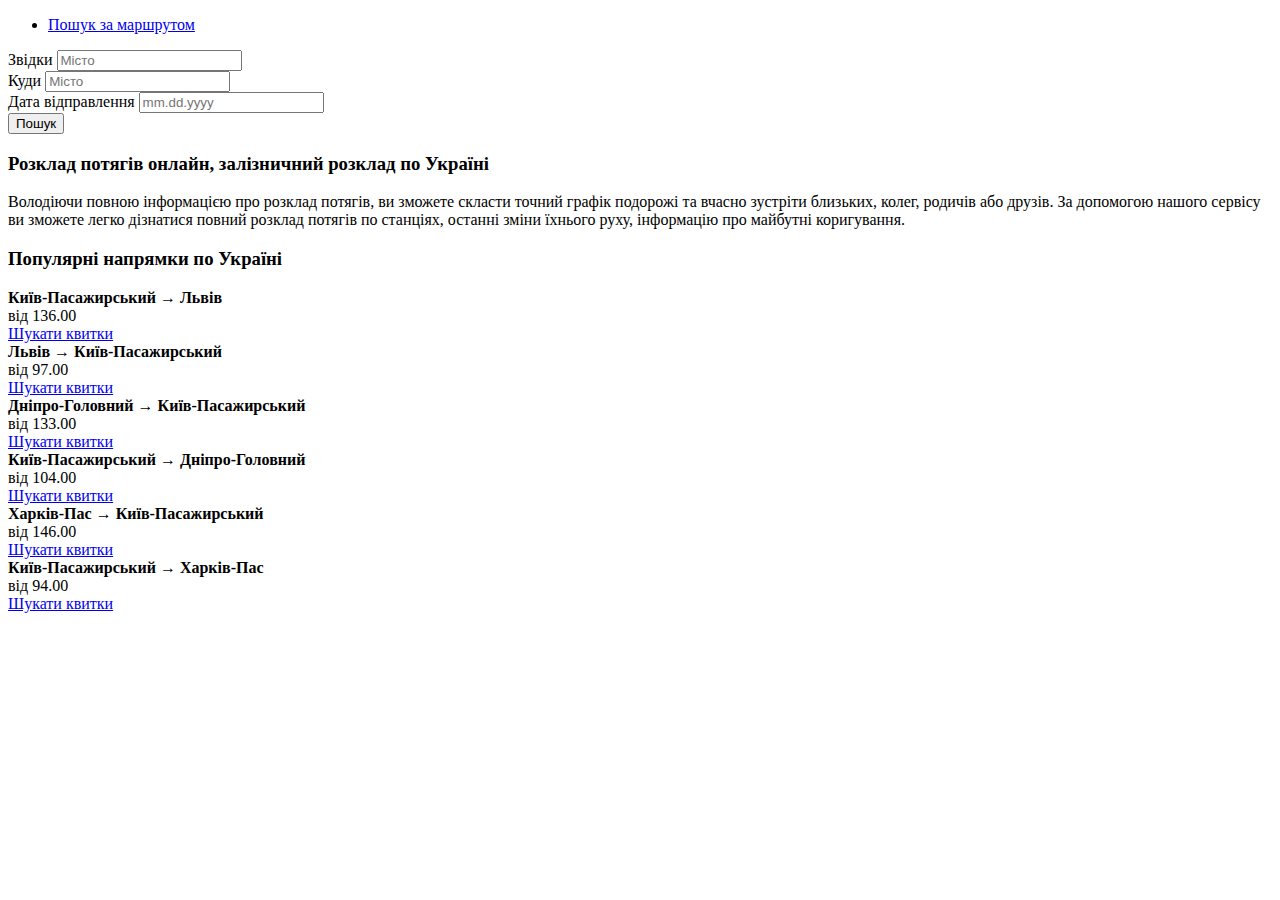
==== src/main/resources/templates/admin.html @ 5cf487e2 "added and connected admin page to java" ====
<!DOCTYPE html>
<html lang="en" xmlns:th="http://www.thymeleaf.org">
  <head>
  <title>ADMIN: Розклад поїздів, залізничний розклад онлайн — наявність, ціни та місця</title>
  <meta name="description" content="Розклад поїздів онлайн! Не втомлюйте себе дзвінками у довідкові залізничних вокзалів, тепер отримати необхідну інформацію можна за допомогою нашого сервісу розкладу поїздів не виходячи з дому." />
  <meta http-equiv="Content-Type" content="text/html; charset=utf-8" />
  <meta name="viewport" content="width=device-width, initial-scale=1.0, maximum-scale=1" />
      <link rel="stylesheet" th:href="@{/css/2.css}">
      <link rel="stylesheet" th:href="@{/css/search.css}">
      <link rel="stylesheet" th:href="@{/css/main.css}">
</head>

  <body data-app class="theme-default">

<main>
    <div class="page-wrapper bg-img-1 p-t-165 p-b-100">
        <div class="wrapper wrapper--w720">
            <div class="card card-3">
                <div class="card-body">
                    <ul class="tab-list">
                        <li class="tab-list__item active">
                            <a class="tab-list__link" href="#tab1" data-toggle="tab">Пошук за маршрутом</a>
                        </li>
                    </ul>
                    <div class="tab-content">
                        <div class="tab-pane active" id="tab1">
                            <form method="POST" action="#">
                                <div class="input-group">
                                    <label class="label">Звідки</label>
                                    <input class="input--style-1" type="text" name="address" placeholder="Місто" required="required">
                                </div>
                                <div class="input-group">
                                    <label class="label">Куди</label>
                                    <input class="input--style-1" type="text" name="address" placeholder="Місто" required="required">
                                </div>
                                <div class="input-group">
                                    <label class="label">Дата відправлення</label>
                                    <input class="input--style-1" type="text" name="check-in" placeholder="mm.dd.yyyy" required="required">
                                </div>
                                <button class="btn-submit" type="submit">Пошук</button>
                            </form>
                        </div>
                    </div>
                </div>
            </div>
        </div>


  <div class="container">
    <div class="row">
      <div class="breadcrumbs col-24 mb-3">  

</div><div class="content-block col-24 col-xl-18 ml-auto mr-auto mb-3">  <h3 class="h2 mb-2">
    Розклад потягів онлайн, залізничний розклад по Україні  </h3>


  <div class="block f-top-left f--column pt-1 pb-1 pl-2 pr-2 app-static-wrapper">
    
    <div class="typography">
              Володіючи повною інформацією про розклад потягів, ви зможете скласти точний графік подорожі та вчасно зустріти близьких, колег, родичів або друзів. За допомогою нашого сервісу ви зможете легко дізнатися повний розклад потягів по станціях, останні зміни їхнього руху, інформацію про майбутні коригування.                          <p></p>
          </div>
  </div>
</div><div class="popular-directions-around-country col-24 col-xl-18 ml-auto mr-auto mb-1">  <h3 class="mb-2">Популярні напрямки по Україні</h3>

  <div class="row">
          <div class="col-24 col-m-12">
        <div class="block pt-2 pb-2 pl-3 pr-3 mb-2">
          <div class="row mb-1">
            <div class="col">
              <strong>Київ-Пасажирський → Львів</strong>
            </div>

                          <div class="col-auto t-price color17">
                від 136.00 <svg xmlns="http://www.w3.org/2000/svg" width="12" height="12" class="t-price__icon"><use xlink:href="#UAH--sprite" /></svg>              </div>
                      </div>

          <a href="https://gd.tickets.ua/railwaytracker/preloader/2200001-2218000/04.10.2022" target="_blank" class="t-btn _as-link">Шукати квитки</a>
        </div>
      </div>
          <div class="col-24 col-m-12">
        <div class="block pt-2 pb-2 pl-3 pr-3 mb-2">
          <div class="row mb-1">
            <div class="col">
              <strong>Львів → Київ-Пасажирський</strong>
            </div>

                          <div class="col-auto t-price color17">
                від 97.00 <svg xmlns="http://www.w3.org/2000/svg" width="12" height="12" class="t-price__icon"><use xlink:href="#UAH--sprite" /></svg>              </div>
                      </div>

          <a href="https://gd.tickets.ua/railwaytracker/preloader/2218000-2200001/04.10.2022" target="_blank" class="t-btn _as-link">Шукати квитки</a>
        </div>
      </div>
          <div class="col-24 col-m-12">
        <div class="block pt-2 pb-2 pl-3 pr-3 mb-2">
          <div class="row mb-1">
            <div class="col">
              <strong>Дніпро-Головний → Київ-Пасажирський</strong>
            </div>

                          <div class="col-auto t-price color17">
                від 133.00 <svg xmlns="http://www.w3.org/2000/svg" width="12" height="12" class="t-price__icon"><use xlink:href="#UAH--sprite" /></svg>              </div>
                      </div>

          <a href="https://gd.tickets.ua/railwaytracker/preloader/2210700-2200001/04.10.2022" target="_blank" class="t-btn _as-link">Шукати квитки</a>
        </div>
      </div>
          <div class="col-24 col-m-12">
        <div class="block pt-2 pb-2 pl-3 pr-3 mb-2">
          <div class="row mb-1">
            <div class="col">
              <strong>Київ-Пасажирський → Дніпро-Головний</strong>
            </div>

                          <div class="col-auto t-price color17">
                від 104.00 <svg xmlns="http://www.w3.org/2000/svg" width="12" height="12" class="t-price__icon"><use xlink:href="#UAH--sprite" /></svg>              </div>
                      </div>

          <a href="https://gd.tickets.ua/railwaytracker/preloader/2200001-2210700/04.10.2022" target="_blank" class="t-btn _as-link">Шукати квитки</a>
        </div>
      </div>
          <div class="col-24 col-m-12">
        <div class="block pt-2 pb-2 pl-3 pr-3 mb-2">
          <div class="row mb-1">
            <div class="col">
              <strong>Харків-Пас → Київ-Пасажирський</strong>
            </div>

                          <div class="col-auto t-price color17">
                від 146.00 <svg xmlns="http://www.w3.org/2000/svg" width="12" height="12" class="t-price__icon"><use xlink:href="#UAH--sprite" /></svg>              </div>
                      </div>

          <a href="https://gd.tickets.ua/railwaytracker/preloader/2204001-2200001/04.10.2022" target="_blank" class="t-btn _as-link">Шукати квитки</a>
        </div>
      </div>
          <div class="col-24 col-m-12">
        <div class="block pt-2 pb-2 pl-3 pr-3 mb-2">
          <div class="row mb-1">
            <div class="col">
              <strong>Київ-Пасажирський → Харків-Пас</strong>
            </div>

                          <div class="col-auto t-price color17">
                від 94.00 <svg xmlns="http://www.w3.org/2000/svg" width="12" height="12" class="t-price__icon"><use xlink:href="#UAH--sprite" /></svg>              </div>
                      </div>

          <a href="https://gd.tickets.ua/railwaytracker/preloader/2200001-2204001/04.10.2022" target="_blank" class="t-btn _as-link">Шукати квитки</a>
        </div>
      </div>
      </div>
</div>   </div>
  </div></div>
 
</main>
    

    
<script src="js/extention/choices.js"></script>
<script>
  const choices = new Choices('[data-trigger]',
  {
    searchEnabled: false,
    itemSelectText: '',
  });

</script>
<script src="js/extention/flatpickr.js"></script>
<script>
  flatpickr(".datepicker",
  {
    dateFormat: "m/d/y"
  });
  var btnTypes = document.querySelectorAll('.travel-type-wrap .item')
  for (let i = 0; i < btnTypes.length; i++)
  {
    btnTypes[i].addEventListener('click', function()
    {
      for (let i = 0; i < btnTypes.length; i++)
      {
        btnTypes[i].classList.remove('active')
      }
      btnTypes[i].classList.add('active')
    })
  }

</script>
      </body>
</html>
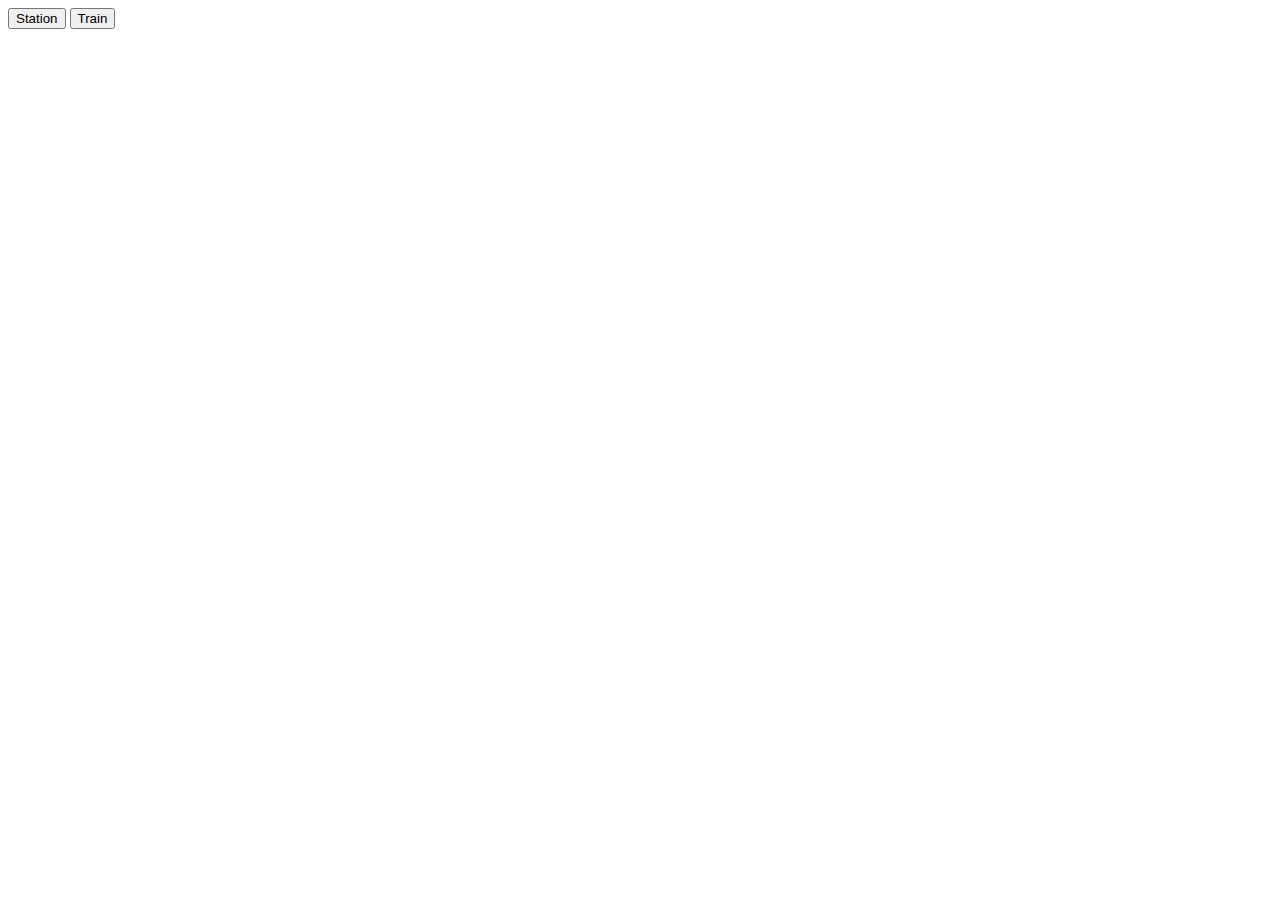
==== commit 31f9d4fa: "user view update, add admin/train" ====
--- a/src/main/resources/templates/admin.html
+++ b/src/main/resources/templates/admin.html
@@ -1,188 +1,13 @@
 <!DOCTYPE html>
-<html lang="en" xmlns:th="http://www.thymeleaf.org">
-  <head>
-  <title>ADMIN: Розклад поїздів, залізничний розклад онлайн — наявність, ціни та місця</title>
-  <meta name="description" content="Розклад поїздів онлайн! Не втомлюйте себе дзвінками у довідкові залізничних вокзалів, тепер отримати необхідну інформацію можна за допомогою нашого сервісу розкладу поїздів не виходячи з дому." />
-  <meta http-equiv="Content-Type" content="text/html; charset=utf-8" />
-  <meta name="viewport" content="width=device-width, initial-scale=1.0, maximum-scale=1" />
-      <link rel="stylesheet" th:href="@{/css/2.css}">
-      <link rel="stylesheet" th:href="@{/css/search.css}">
-      <link rel="stylesheet" th:href="@{/css/main.css}">
+<html lang="en">
+<head>
+    <meta charset="UTF-8">
+    <title>Admin</title>
 </head>
-
-  <body data-app class="theme-default">
-
-<main>
-    <div class="page-wrapper bg-img-1 p-t-165 p-b-100">
-        <div class="wrapper wrapper--w720">
-            <div class="card card-3">
-                <div class="card-body">
-                    <ul class="tab-list">
-                        <li class="tab-list__item active">
-                            <a class="tab-list__link" href="#tab1" data-toggle="tab">Пошук за маршрутом</a>
-                        </li>
-                    </ul>
-                    <div class="tab-content">
-                        <div class="tab-pane active" id="tab1">
-                            <form method="POST" action="#">
-                                <div class="input-group">
-                                    <label class="label">Звідки</label>
-                                    <input class="input--style-1" type="text" name="address" placeholder="Місто" required="required">
-                                </div>
-                                <div class="input-group">
-                                    <label class="label">Куди</label>
-                                    <input class="input--style-1" type="text" name="address" placeholder="Місто" required="required">
-                                </div>
-                                <div class="input-group">
-                                    <label class="label">Дата відправлення</label>
-                                    <input class="input--style-1" type="text" name="check-in" placeholder="mm.dd.yyyy" required="required">
-                                </div>
-                                <button class="btn-submit" type="submit">Пошук</button>
-                            </form>
-                        </div>
-                    </div>
-                </div>
-            </div>
-        </div>
-
-
-  <div class="container">
-    <div class="row">
-      <div class="breadcrumbs col-24 mb-3">  
-
-</div><div class="content-block col-24 col-xl-18 ml-auto mr-auto mb-3">  <h3 class="h2 mb-2">
-    Розклад потягів онлайн, залізничний розклад по Україні  </h3>
-
-
-  <div class="block f-top-left f--column pt-1 pb-1 pl-2 pr-2 app-static-wrapper">
-    
-    <div class="typography">
-              Володіючи повною інформацією про розклад потягів, ви зможете скласти точний графік подорожі та вчасно зустріти близьких, колег, родичів або друзів. За допомогою нашого сервісу ви зможете легко дізнатися повний розклад потягів по станціях, останні зміни їхнього руху, інформацію про майбутні коригування.                          <p></p>
-          </div>
-  </div>
-</div><div class="popular-directions-around-country col-24 col-xl-18 ml-auto mr-auto mb-1">  <h3 class="mb-2">Популярні напрямки по Україні</h3>
-
-  <div class="row">
-          <div class="col-24 col-m-12">
-        <div class="block pt-2 pb-2 pl-3 pr-3 mb-2">
-          <div class="row mb-1">
-            <div class="col">
-              <strong>Київ-Пасажирський → Львів</strong>
-            </div>
-
-                          <div class="col-auto t-price color17">
-                від 136.00 <svg xmlns="http://www.w3.org/2000/svg" width="12" height="12" class="t-price__icon"><use xlink:href="#UAH--sprite" /></svg>              </div>
-                      </div>
-
-          <a href="https://gd.tickets.ua/railwaytracker/preloader/2200001-2218000/04.10.2022" target="_blank" class="t-btn _as-link">Шукати квитки</a>
-        </div>
-      </div>
-          <div class="col-24 col-m-12">
-        <div class="block pt-2 pb-2 pl-3 pr-3 mb-2">
-          <div class="row mb-1">
-            <div class="col">
-              <strong>Львів → Київ-Пасажирський</strong>
-            </div>
-
-                          <div class="col-auto t-price color17">
-                від 97.00 <svg xmlns="http://www.w3.org/2000/svg" width="12" height="12" class="t-price__icon"><use xlink:href="#UAH--sprite" /></svg>              </div>
-                      </div>
-
-          <a href="https://gd.tickets.ua/railwaytracker/preloader/2218000-2200001/04.10.2022" target="_blank" class="t-btn _as-link">Шукати квитки</a>
-        </div>
-      </div>
-          <div class="col-24 col-m-12">
-        <div class="block pt-2 pb-2 pl-3 pr-3 mb-2">
-          <div class="row mb-1">
-            <div class="col">
-              <strong>Дніпро-Головний → Київ-Пасажирський</strong>
-            </div>
-
-                          <div class="col-auto t-price color17">
-                від 133.00 <svg xmlns="http://www.w3.org/2000/svg" width="12" height="12" class="t-price__icon"><use xlink:href="#UAH--sprite" /></svg>              </div>
-                      </div>
-
-          <a href="https://gd.tickets.ua/railwaytracker/preloader/2210700-2200001/04.10.2022" target="_blank" class="t-btn _as-link">Шукати квитки</a>
-        </div>
-      </div>
-          <div class="col-24 col-m-12">
-        <div class="block pt-2 pb-2 pl-3 pr-3 mb-2">
-          <div class="row mb-1">
-            <div class="col">
-              <strong>Київ-Пасажирський → Дніпро-Головний</strong>
-            </div>
-
-                          <div class="col-auto t-price color17">
-                від 104.00 <svg xmlns="http://www.w3.org/2000/svg" width="12" height="12" class="t-price__icon"><use xlink:href="#UAH--sprite" /></svg>              </div>
-                      </div>
-
-          <a href="https://gd.tickets.ua/railwaytracker/preloader/2200001-2210700/04.10.2022" target="_blank" class="t-btn _as-link">Шукати квитки</a>
-        </div>
-      </div>
-          <div class="col-24 col-m-12">
-        <div class="block pt-2 pb-2 pl-3 pr-3 mb-2">
-          <div class="row mb-1">
-            <div class="col">
-              <strong>Харків-Пас → Київ-Пасажирський</strong>
-            </div>
-
-                          <div class="col-auto t-price color17">
-                від 146.00 <svg xmlns="http://www.w3.org/2000/svg" width="12" height="12" class="t-price__icon"><use xlink:href="#UAH--sprite" /></svg>              </div>
-                      </div>
-
-          <a href="https://gd.tickets.ua/railwaytracker/preloader/2204001-2200001/04.10.2022" target="_blank" class="t-btn _as-link">Шукати квитки</a>
-        </div>
-      </div>
-          <div class="col-24 col-m-12">
-        <div class="block pt-2 pb-2 pl-3 pr-3 mb-2">
-          <div class="row mb-1">
-            <div class="col">
-              <strong>Київ-Пасажирський → Харків-Пас</strong>
-            </div>
-
-                          <div class="col-auto t-price color17">
-                від 94.00 <svg xmlns="http://www.w3.org/2000/svg" width="12" height="12" class="t-price__icon"><use xlink:href="#UAH--sprite" /></svg>              </div>
-                      </div>
-
-          <a href="https://gd.tickets.ua/railwaytracker/preloader/2200001-2204001/04.10.2022" target="_blank" class="t-btn _as-link">Шукати квитки</a>
-        </div>
-      </div>
-      </div>
-</div>   </div>
-  </div></div>
- 
-</main>
-    
-
-    
-<script src="js/extention/choices.js"></script>
-<script>
-  const choices = new Choices('[data-trigger]',
-  {
-    searchEnabled: false,
-    itemSelectText: '',
-  });
-
-</script>
-<script src="js/extention/flatpickr.js"></script>
-<script>
-  flatpickr(".datepicker",
-  {
-    dateFormat: "m/d/y"
-  });
-  var btnTypes = document.querySelectorAll('.travel-type-wrap .item')
-  for (let i = 0; i < btnTypes.length; i++)
-  {
-    btnTypes[i].addEventListener('click', function()
-    {
-      for (let i = 0; i < btnTypes.length; i++)
-      {
-        btnTypes[i].classList.remove('active')
-      }
-      btnTypes[i].classList.add('active')
-    })
-  }
-
-</script>
-      </body>
+<body>
+<tr>
+    <td><button class="btn-submit" onclick="window.location.href='admin/station'" type="submit">Station</button></td>
+    <td><button class="btn-submit" onclick="window.location.href='admin/train'" type="submit">Train</button></td>
+</tr>
+</body>
 </html>